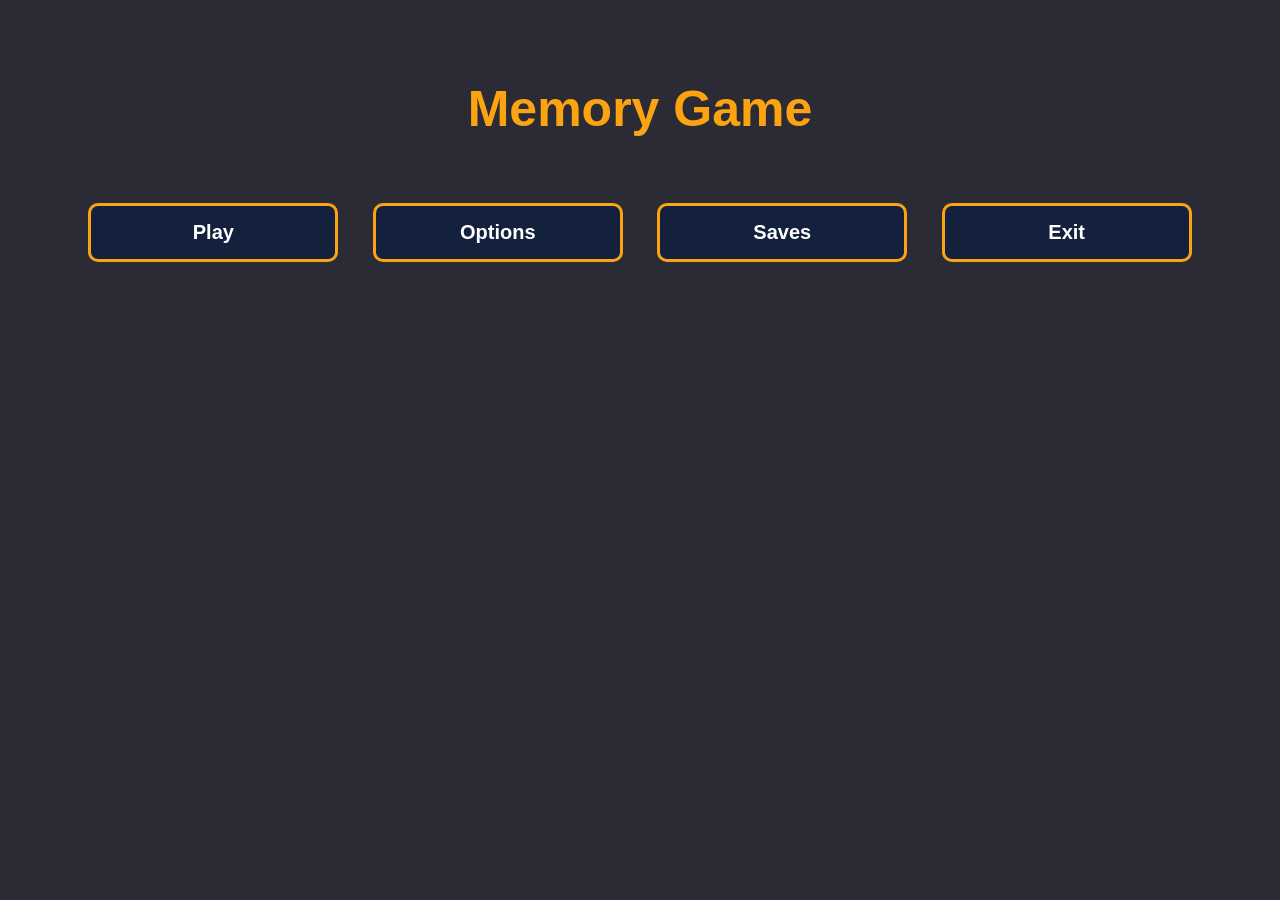
==== index.html @ 72cc564b "Canvas API, dibuixos SVG, selecció de modes i centrat dinàmic. Closes #1, #2, #3" ====
<!DOCTYPE html>
	<html lang="ca">
	<head>
		<meta charset="UTF-8">
		<title>Memory - Menú</title>
		<link rel="stylesheet" href="styles/main.css">
	</head>
	<body>
		<h1>Memory Game</h1>
		<button id="play">Play</button>
		<div id="mode-selection" style="display: none; margin-top: 20px;">
			<h2>Tria el mode de joc:</h2>
			<button id="mode-1">Mode 1: Normal</button>
			<button id="mode-2">Mode 2: Infinit</button>
    	</div>
		<a href="html/options.html"><button id="options">Options</button></a>
		<button id="saves">Saves</button>
		<button id="exit">Exit</button>
		<script src="js/main.js" type="module"></script>
	</body>
	</html>
---- styles/main.css ----
body {
    background-color: #2b2b36; 
    font-family: Arial, sans-serif;
    color: white;
    text-align: center;
    margin-top: 80px;
}

h1 {
    color: #fca311; 
    font-size: 50px;
    margin-bottom: 50px;
}

button {
    background-color: #14213d; 
    color: white;
    font-size: 20px;
    font-weight: bold;
    padding: 15px 40px;
    margin: 15px;
    border: 3px solid #fca311; 
    border-radius: 10px;
    width: 250px;
}

button:hover {
    background-color: #fca311; 
    color: black;
    cursor: pointer;
}

button:active {
    background-color: white; 
    border: 3px solid white;
}

#game {
    display: flex;
    flex-wrap: wrap;
    justify-content: center;
    gap: 15px;          
    max-width: 900px;   
    margin: 20px auto;  
}

#game img {
    width: 120px;       
    height: auto;
    border-radius: 10px;
    box-shadow: 0 4px 8px rgba(0,0,0,0.3);
    cursor: pointer;
    transition: transform 0.2s;
}

#game img:hover {
    transform: scale(1.05); 
}
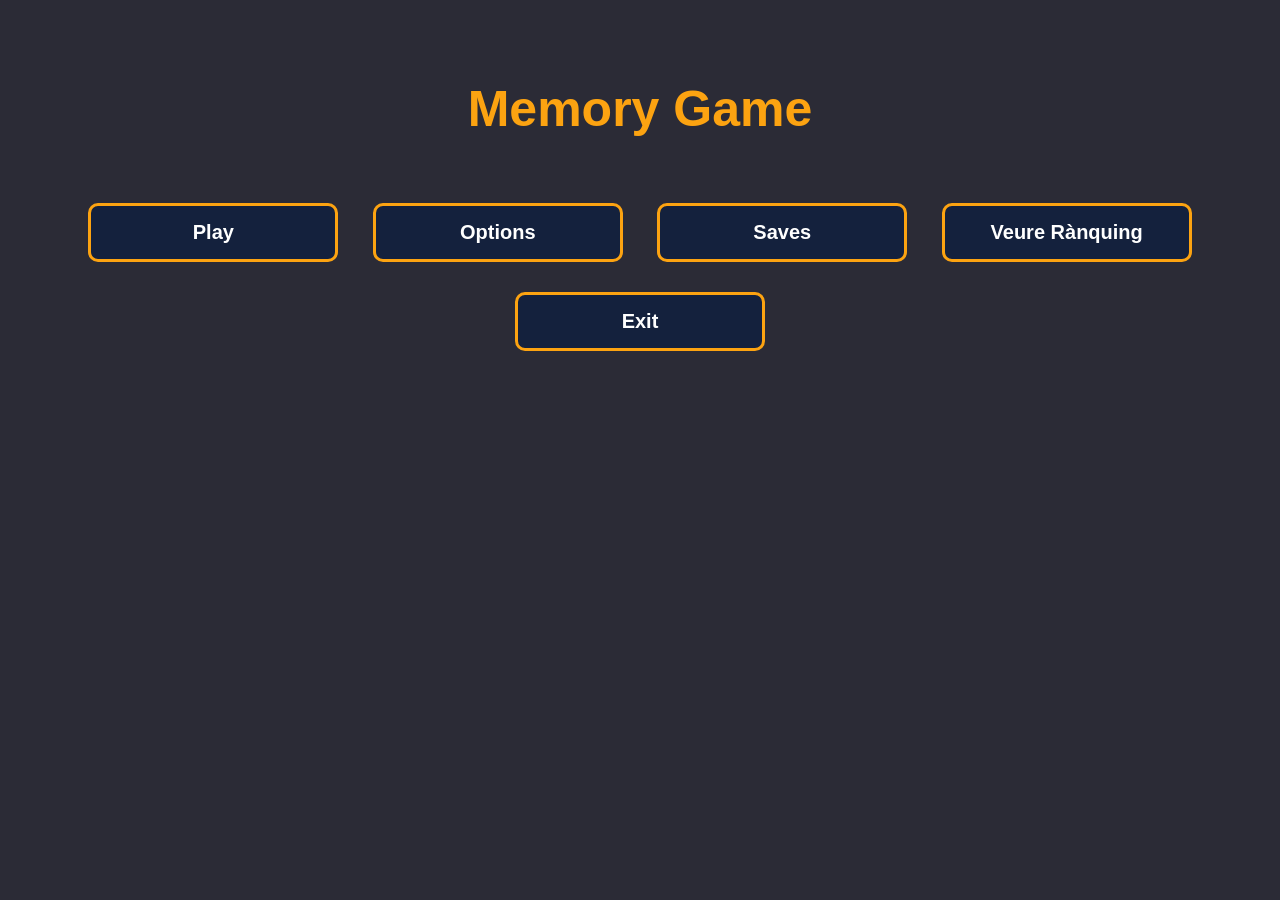
==== commit 779a49ad: "Afegit sistema de puntuació en temps real i rànquing persistent (Top 10) al menú" ====
--- a/index.html
+++ b/index.html
@@ -13,8 +13,27 @@
 			<button id="mode-1">Mode 1: Normal</button>
 			<button id="mode-2">Mode 2: Infinit</button>
     	</div>
+		<div id="ranking-container" class="ranking-container" style="display: none;">
+			<h2 class="ranking-title">Top 10 Rànquing</h2>
+			<table class="ranking-table">
+				<thead>
+					<tr>
+						<th>Pos.</th>
+						<th>Àlies</th>
+						<th>Punts</th>
+						<th>Data</th>
+					</tr>
+				</thead>
+				<tbody id="ranking-body">
+					</tbody>
+			</table>
+			<button class="btn-ranking-close" onclick="document.getElementById('ranking-container').style.display='none'">
+				Tancar
+    		</button>
+		</div>
 		<a href="html/options.html"><button id="options">Options</button></a>
 		<button id="saves">Saves</button>
+		<button id="ranking-btn">Veure Rànquing</button>
 		<button id="exit">Exit</button>
 		<script src="js/main.js" type="module"></script>
 	</body>
--- a/styles/main.css
+++ b/styles/main.css
@@ -55,4 +55,79 @@
 
 #game img:hover {
     transform: scale(1.05); 
+}
+
+.ranking-container {
+    margin: 30px auto;
+    max-width: 500px;
+    padding: 20px;
+    background-color: #1a252f;
+    border: 2px solid #ffa500;
+    border-radius: 15px;
+    box-shadow: 0 0 20px rgba(0, 0, 0, 0.5);
+}
+
+.ranking-title {
+    color: #ffa500;
+    text-align: center;
+    font-family: 'Arial', sans-serif;
+    margin-bottom: 20px;
+    text-transform: uppercase;
+    letter-spacing: 2px;
+}
+
+.ranking-table {
+    width: 100%;
+    color: white;
+    border-collapse: collapse;
+    font-family: 'Segoe UI', Tahoma, Geneva, Verdana, sans-serif;
+}
+
+.ranking-table thead tr {
+    background-color: #2c3e50;
+    color: #ffa500;
+}
+
+.ranking-table th, 
+.ranking-table td {
+    padding: 12px 15px;
+    text-align: center;
+    border-bottom: 1px solid #34495e;
+}
+
+.ranking-table tbody tr:hover {
+    background-color: #243447;
+}
+
+.pos-cell {
+    font-weight: bold;
+    color: #bdc3c7;
+}
+
+.score-cell {
+    font-weight: bold;
+    color: #ffa500;
+    font-size: 1.1em;
+}
+
+.date-cell {
+    font-size: 0.85em;
+    color: #95a5a6;
+}
+
+.btn-ranking-close {
+    margin-top: 20px;
+    width: 100%;
+    background: transparent;
+    color: white;
+    border: 1px solid #ffa500;
+    padding: 10px;
+    border-radius: 5px;
+    cursor: pointer;
+    transition: all 0.3s;
+}
+
+.btn-ranking-close:hover {
+    background: #ffa500;
+    color: #1a252f;
 }
